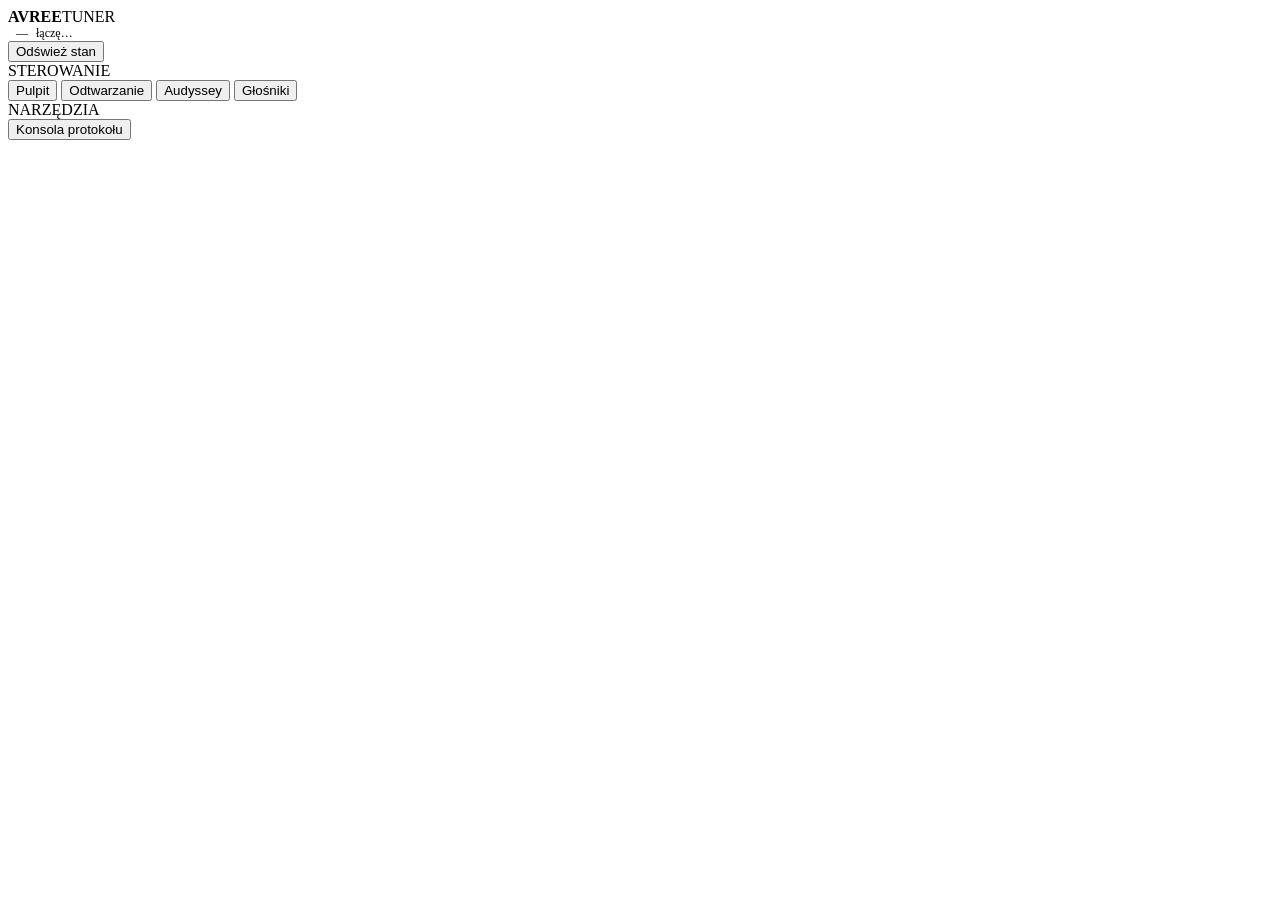
==== web/index.html @ 48a73151 "Działająca aplikacja: serwer + interfejs sterujący Backend na samej bibliotece standardowej - urucho" ====
<!doctype html>
<html lang="pl">
<head>
  <meta charset="utf-8">
  <meta name="viewport" content="width=device-width, initial-scale=1">
  <title>AVREE Tuner</title>
  <link rel="stylesheet" href="/app.css">
</head>
<body>
  <div id="root">
    <div class="topbar">
      <div class="brand"><b>AVREE</b><span>TUNER</span></div>
      <div class="sep"></div>
      <div style="display:flex;align-items:center;gap:8px">
        <span class="dot" id="conn-dot"></span>
        <span class="mono" style="font-size:12px" id="conn-host">—</span>
        <span class="dim" style="font-size:12px" id="conn-note">łączę…</span>
      </div>
      <div class="chip" id="device-chip" hidden></div>
      <div class="grow"></div>
      <button class="btn" id="btn-refresh">Odśwież stan</button>
    </div>

    <div class="body">
      <nav class="rail">
        <div class="group">STEROWANIE</div>
        <button data-tab="pulpit" class="active">Pulpit</button>
        <button data-tab="odtwarzanie">Odtwarzanie</button>
        <button data-tab="audyssey">Audyssey</button>
        <button data-tab="glosniki">Głośniki</button>
        <div class="group">NARZĘDZIA</div>
        <button data-tab="konsola">Konsola protokołu</button>
      </nav>

      <main class="content" id="view"></main>
    </div>
  </div>

  <script src="/app.js"></script>
</body>
</html>
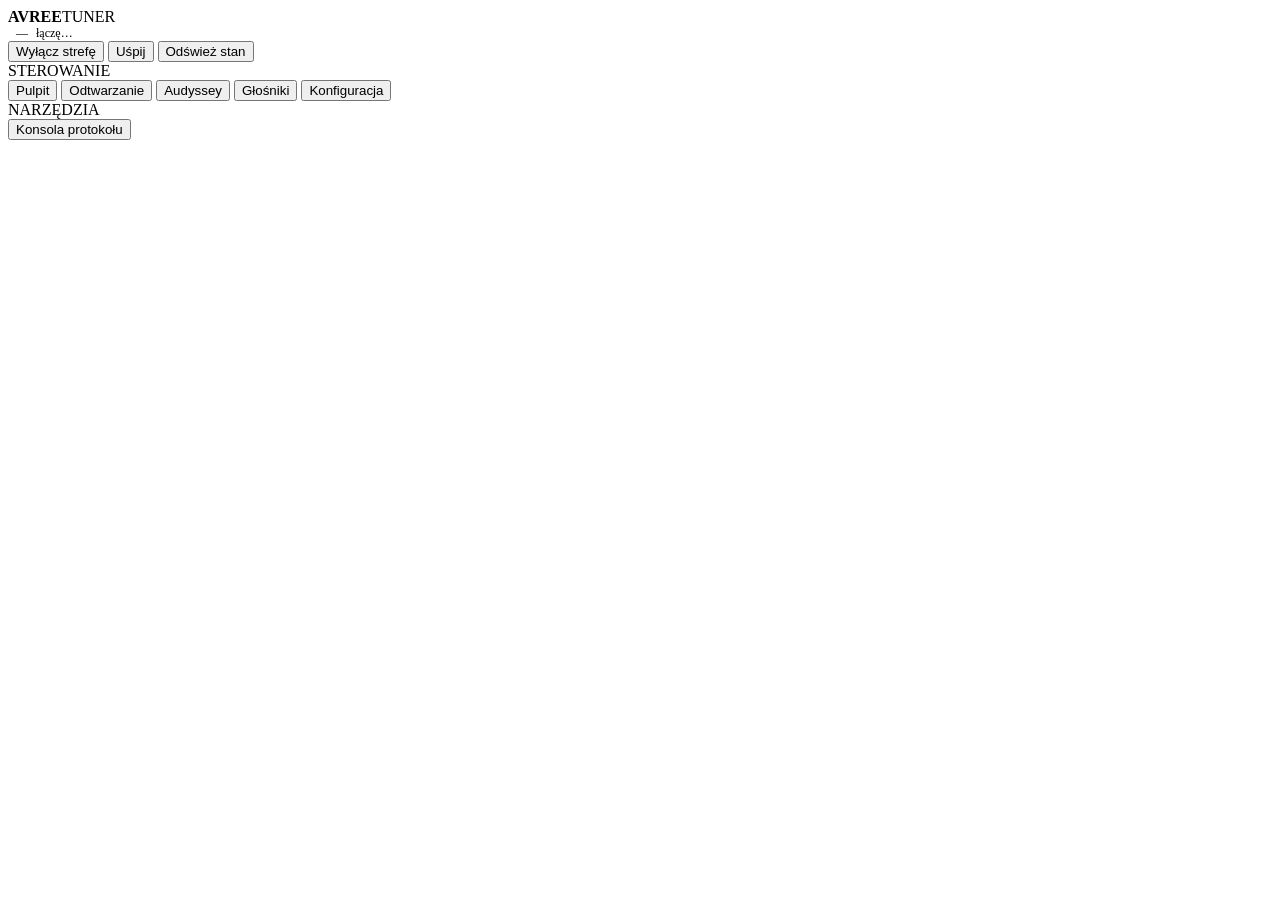
==== commit a657f9f4: "Suwak głośności, dymki opisowe, konfiguracja i elastyczne wykrywanie Interfejs: - suwak głośności z " ====
--- a/web/index.html
+++ b/web/index.html
@@ -18,6 +18,8 @@
       </div>
       <div class="chip" id="device-chip" hidden></div>
       <div class="grow"></div>
+      <button class="btn" id="btn-power" data-tip-key="power">Wyłącz strefę</button>
+      <button class="btn" id="btn-standby" data-tip-key="power">Uśpij</button>
       <button class="btn" id="btn-refresh">Odśwież stan</button>
     </div>
 
@@ -28,6 +30,7 @@
         <button data-tab="odtwarzanie">Odtwarzanie</button>
         <button data-tab="audyssey">Audyssey</button>
         <button data-tab="glosniki">Głośniki</button>
+        <button data-tab="konfiguracja">Konfiguracja</button>
         <div class="group">NARZĘDZIA</div>
         <button data-tab="konsola">Konsola protokołu</button>
       </nav>
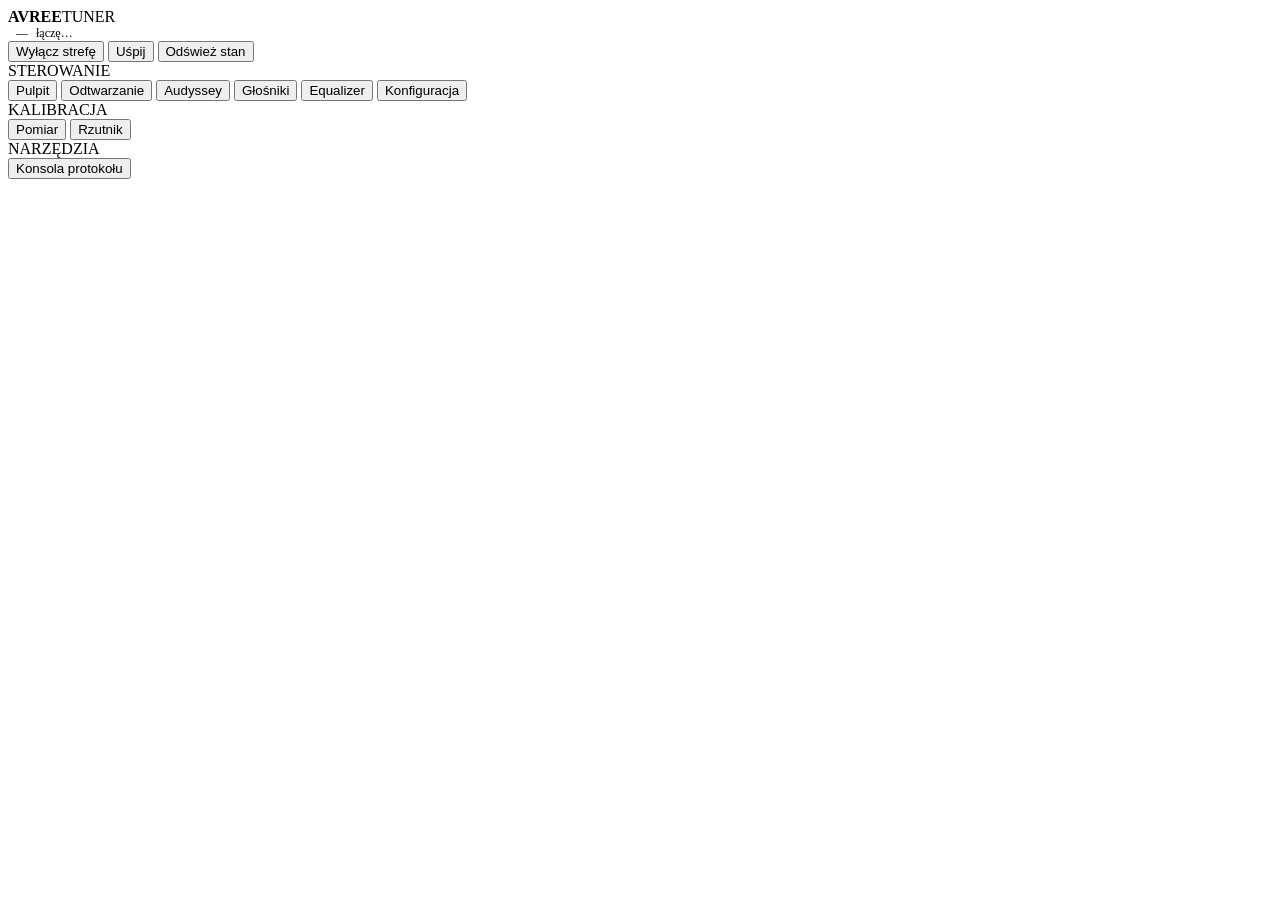
==== commit afee28a2: "Equalizer parametryczny, szkielet pomiaru, miejsce na rzutnik Pełna enumeracja ustawień amplitunera:" ====
--- a/web/index.html
+++ b/web/index.html
@@ -30,7 +30,11 @@
         <button data-tab="odtwarzanie">Odtwarzanie</button>
         <button data-tab="audyssey">Audyssey</button>
         <button data-tab="glosniki">Głośniki</button>
+        <button data-tab="equalizer">Equalizer</button>
         <button data-tab="konfiguracja">Konfiguracja</button>
+        <div class="group">KALIBRACJA</div>
+        <button data-tab="pomiar">Pomiar</button>
+        <button data-tab="projektor">Rzutnik</button>
         <div class="group">NARZĘDZIA</div>
         <button data-tab="konsola">Konsola protokołu</button>
       </nav>
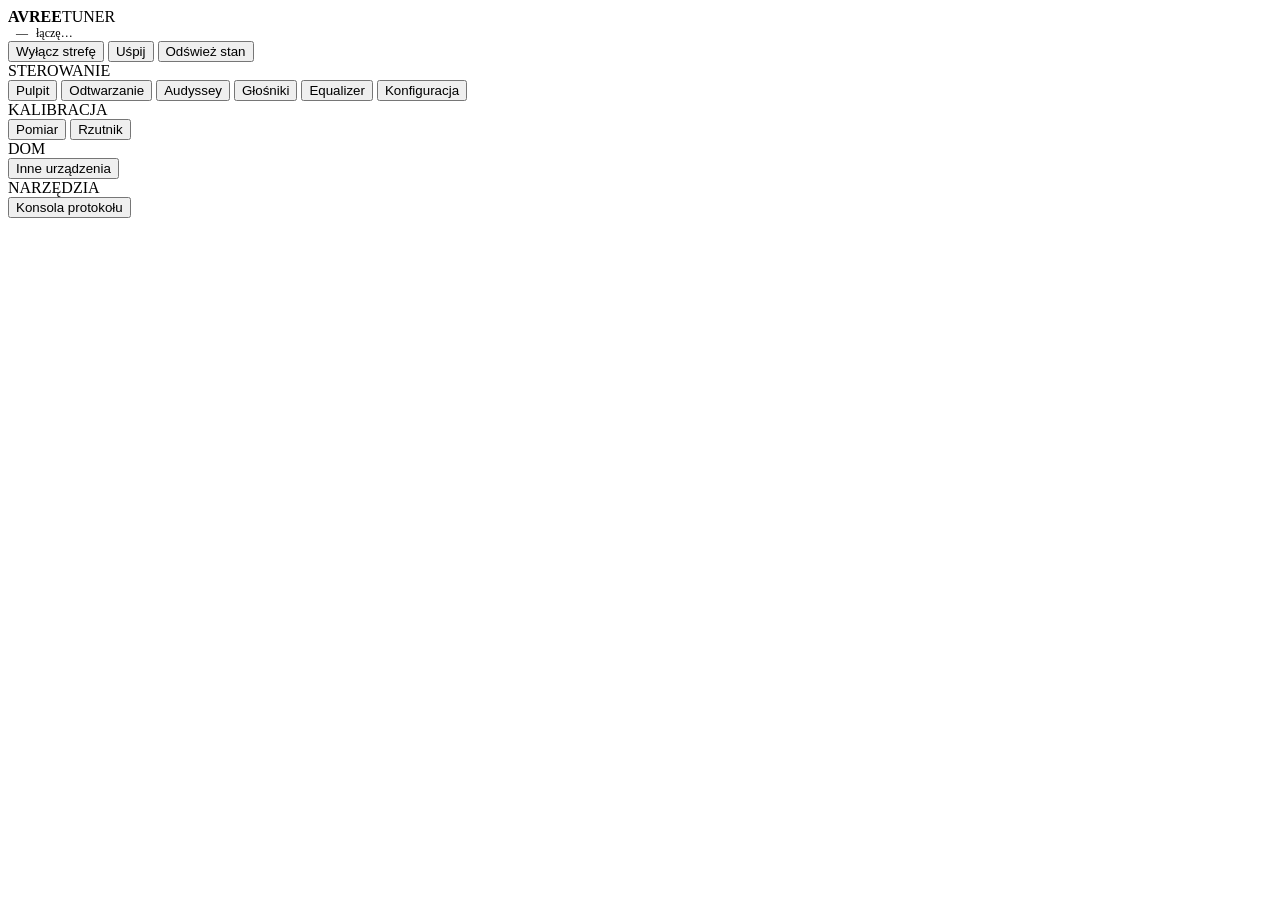
==== commit 3892d912: "Pilot ekranowy rzutnika, blokada auto-wyłączania i urządzenia Cast RZUTNIK - pełne sterowanie SSAP (" ====
--- a/web/index.html
+++ b/web/index.html
@@ -35,6 +35,8 @@
         <div class="group">KALIBRACJA</div>
         <button data-tab="pomiar">Pomiar</button>
         <button data-tab="projektor">Rzutnik</button>
+        <div class="group">DOM</div>
+        <button data-tab="inne">Inne urządzenia</button>
         <div class="group">NARZĘDZIA</div>
         <button data-tab="konsola">Konsola protokołu</button>
       </nav>
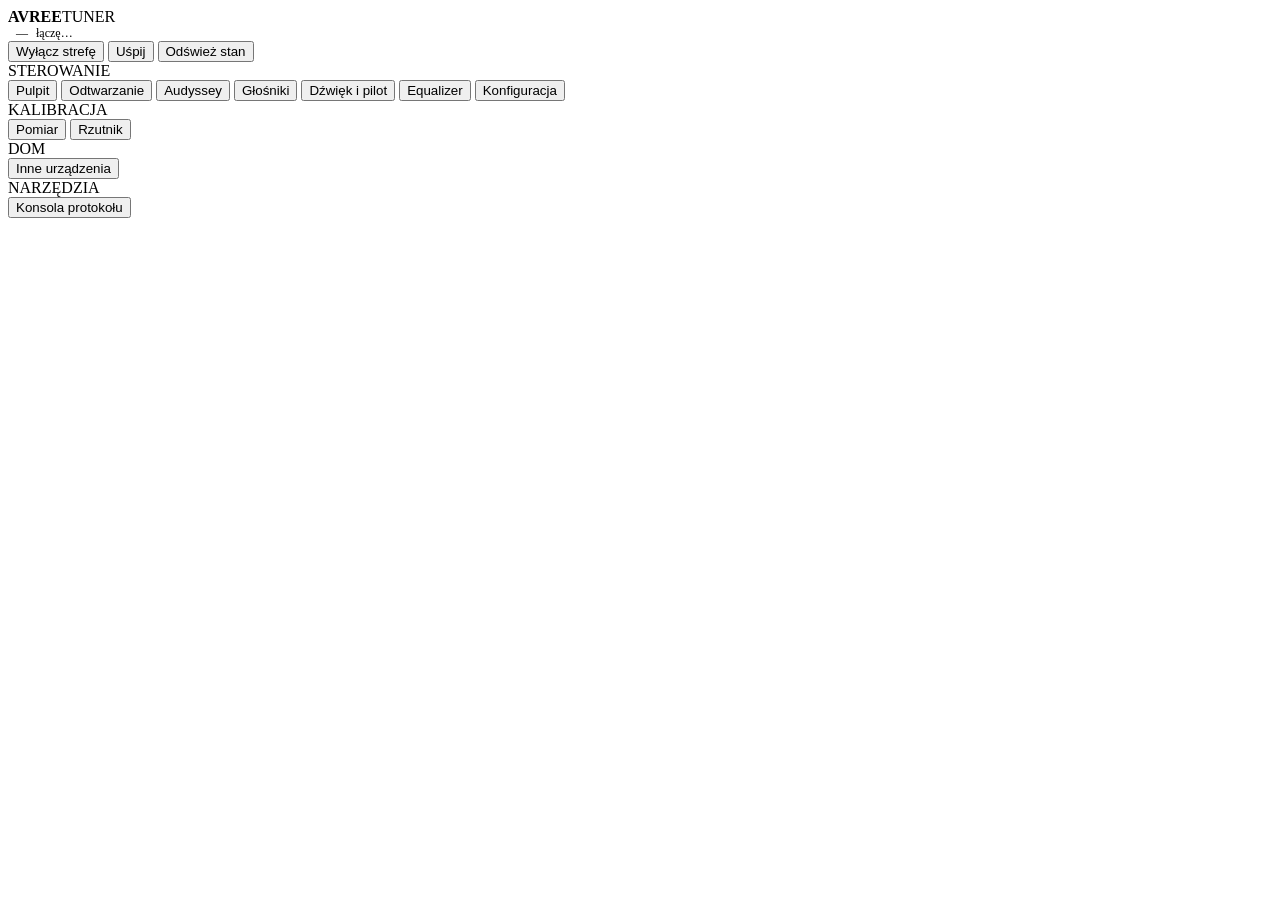
==== commit e1abb5cb: "Pilot amplitunera, regulacje barwy i ich ukryte zależności Nowa zakładka Dźwięk i pilot: - bas, sopr" ====
--- a/web/index.html
+++ b/web/index.html
@@ -30,6 +30,7 @@
         <button data-tab="odtwarzanie">Odtwarzanie</button>
         <button data-tab="audyssey">Audyssey</button>
         <button data-tab="glosniki">Głośniki</button>
+        <button data-tab="dzwiek">Dźwięk i pilot</button>
         <button data-tab="equalizer">Equalizer</button>
         <button data-tab="konfiguracja">Konfiguracja</button>
         <div class="group">KALIBRACJA</div>
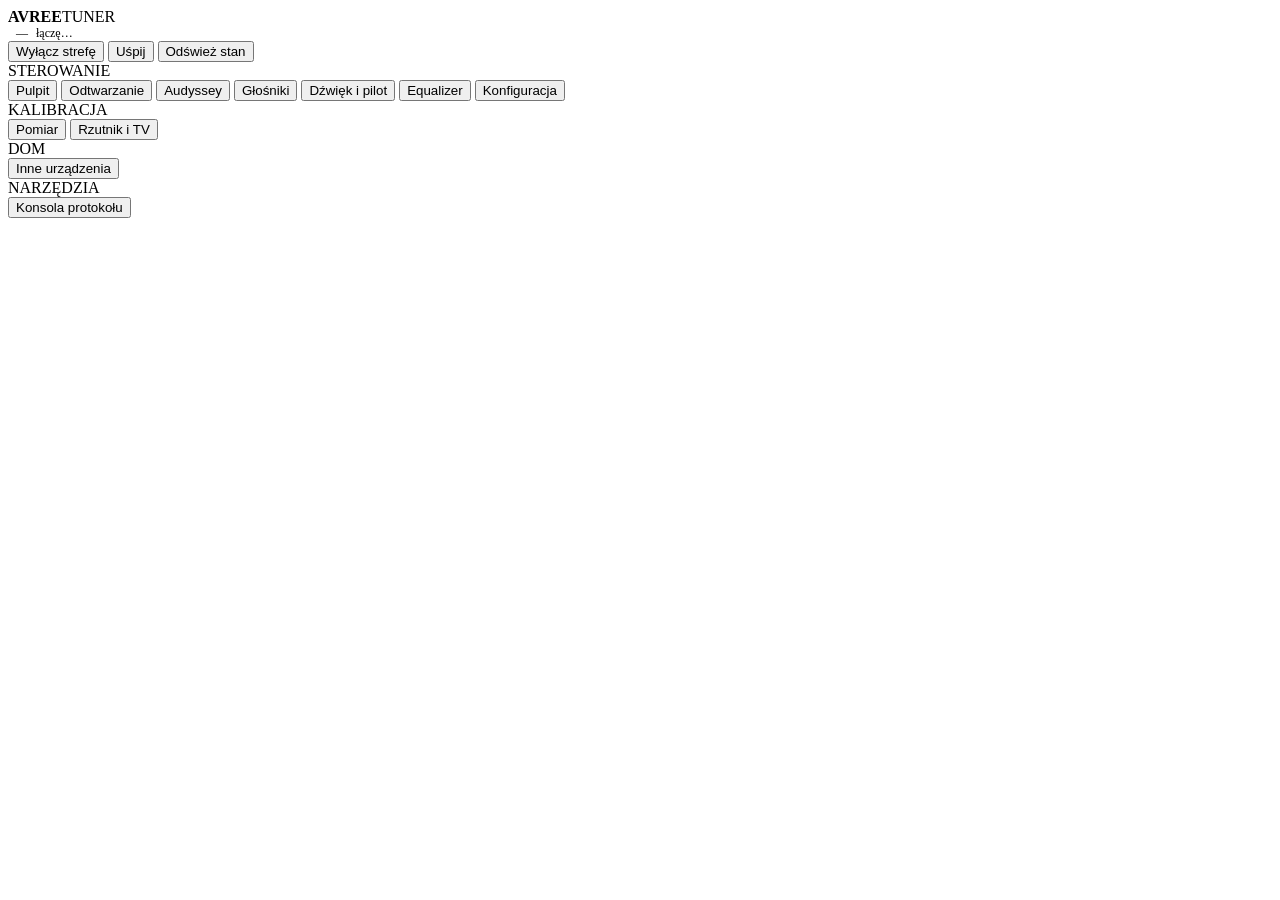
==== commit dcff45a4: "Telewizor LG, obsługa wielu urządzeń webOS, klient Android TV TELEWIZOR LG sparowany: 75UH780V-ZC - " ====
--- a/web/index.html
+++ b/web/index.html
@@ -35,7 +35,7 @@
         <button data-tab="konfiguracja">Konfiguracja</button>
         <div class="group">KALIBRACJA</div>
         <button data-tab="pomiar">Pomiar</button>
-        <button data-tab="projektor">Rzutnik</button>
+        <button data-tab="projektor">Rzutnik i TV</button>
         <div class="group">DOM</div>
         <button data-tab="inne">Inne urządzenia</button>
         <div class="group">NARZĘDZIA</div>
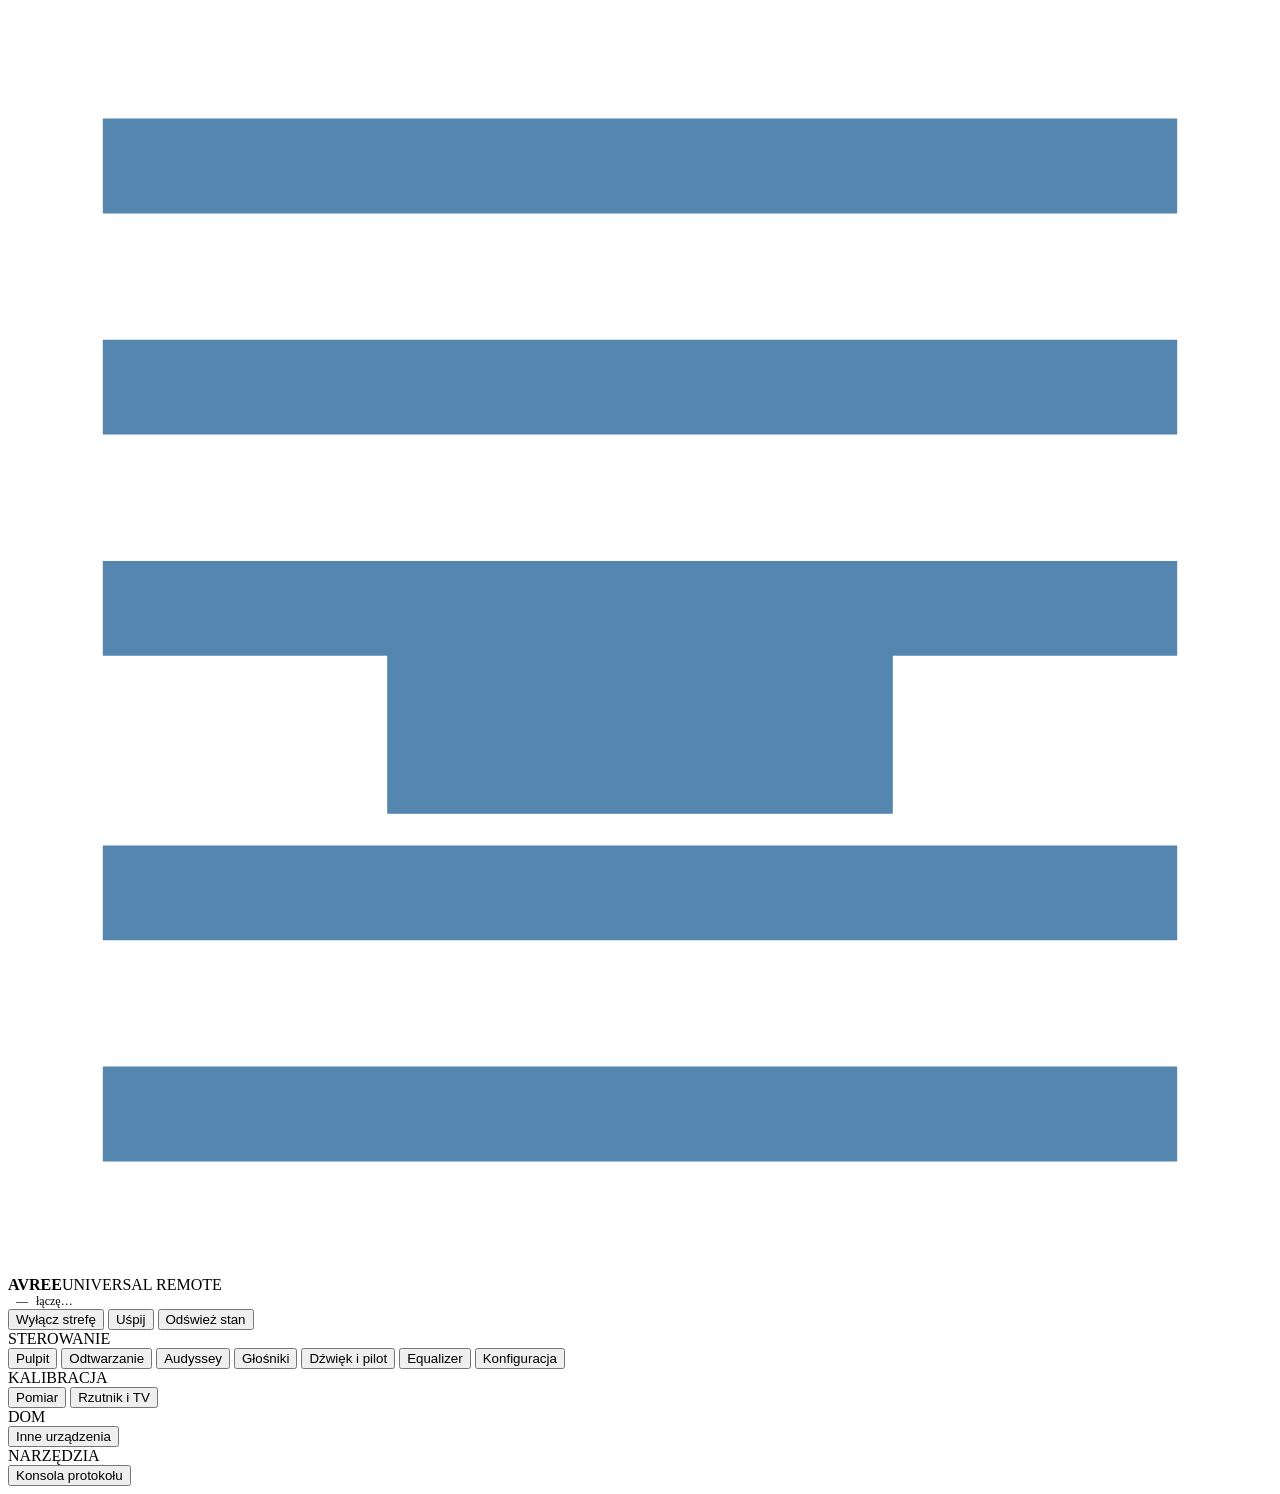
==== commit 65ddf1ea: "Logo projektu — AVREE / Universal Remote Nowa identyfikacja: motyw poziomych pasków z nakładką suwak" ====
--- a/web/index.html
+++ b/web/index.html
@@ -3,13 +3,26 @@
 <head>
   <meta charset="utf-8">
   <meta name="viewport" content="width=device-width, initial-scale=1">
-  <title>AVREE Tuner</title>
+  <title>AVREE · Universal Remote</title>
+  <link rel="icon" href="data:image/svg+xml,%3Csvg xmlns='http://www.w3.org/2000/svg' viewBox='0 0 40 40'%3E%3Cg stroke='%235586b0' stroke-width='3'%3E%3Cline x1='3' y1='5' x2='37' y2='5'/%3E%3Cline x1='3' y1='12' x2='37' y2='12'/%3E%3Cline x1='3' y1='19' x2='37' y2='19'/%3E%3Cline x1='3' y1='28' x2='37' y2='28'/%3E%3Cline x1='3' y1='35' x2='37' y2='35'/%3E%3C/g%3E%3Crect x='12' y='19.5' width='16' height='6' fill='%235586b0'/%3E%3C/svg%3E">
   <link rel="stylesheet" href="/app.css">
 </head>
 <body>
   <div id="root">
     <div class="topbar">
-      <div class="brand"><b>AVREE</b><span>TUNER</span></div>
+      <div class="brand">
+        <svg class="brand-mark" viewBox="0 0 40 40" aria-hidden="true">
+          <g stroke="#5586b0" stroke-width="3">
+            <line x1="3" y1="5"  x2="37" y2="5"/>
+            <line x1="3" y1="12" x2="37" y2="12"/>
+            <line x1="3" y1="19" x2="37" y2="19"/>
+            <line x1="3" y1="28" x2="37" y2="28"/>
+            <line x1="3" y1="35" x2="37" y2="35"/>
+          </g>
+          <rect x="12" y="19.5" width="16" height="6" fill="#5586b0"/>
+        </svg>
+        <b>AVREE</b><span>UNIVERSAL REMOTE</span>
+      </div>
       <div class="sep"></div>
       <div style="display:flex;align-items:center;gap:8px">
         <span class="dot" id="conn-dot"></span>
